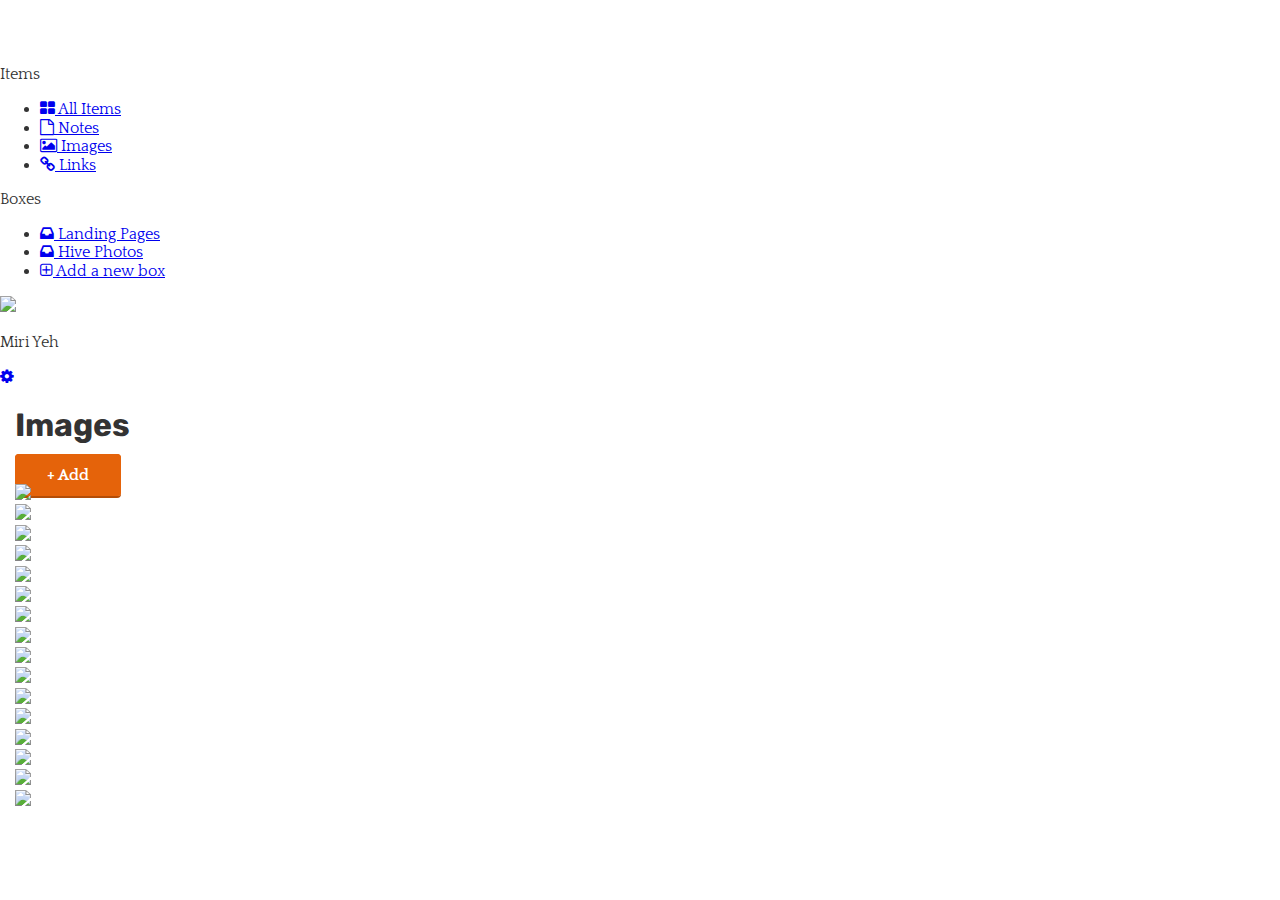
==== dashboard-images.html @ 2876e5b7 "Assignment-33-completed" ====
<!DOCTYPE html>
<html lang="en-us">
<head>
    <meta http-equiv="X-UA-Compatible" content="IE=Edge">
    <meta name="viewport" content="width=device-width, initial-scale=1">
    <meta charset="UTF-8">
    <title>Dashboard | Hive</title>
    
    <!-- Google Fonts -->
    <link href="https://fonts.googleapis.com/css?family=Quattrocento:400,700|Rubik:300,400" rel="stylesheet" type="text/css">
    
    <!-- CSS -->
    <link rel="stylesheet" href="css/normalize.css">
    <link rel="stylesheet" href="css/style.css">
    <link rel="stylesheet" href="css/font-awesome.css">
    <link rel="stylesheet" href="css/animate.css">
    
</head>
<body class="dashboard">
    <!-- LEFT NAV -->
    <nav id="left-nav" class="left-nav">
        <a href="#" class="site-logo"><img src="images/site-logo.png"/></a>
        <div class="items">
            <p>Items</p>
            <ul>
                <li><a href="#"><i class="fa fa-th-large"></i> All Items</a></li>
                <li><a href="#"><i class="fa fa-file-o"></i> Notes</a></li>
                <li><a href="#"><i class="fa fa-picture-o"></i> Images</a></li>
                <li><a href="#"><i class="fa fa-link"></i> Links</a></li>
            </ul>
            <p>Boxes</p>
            <ul>
                <li><a href="#"><i class="fa fa-inbox"></i> Landing Pages</a></li>
                <li><a href="#"><i class="fa fa-inbox"></i> Hive Photos</a></li>
                <li><a href="#"><i class="fa fa-plus-square-o"></i> Add a new box</a></li>
            </ul>
        </div>
        <div class="settings">
            <img src="https://randomuser.me/api/portraits/women/40.jpg"/>
            <p>Miri Yeh</p>
            <a href="#"><i class="fa fa-cog"></i></a>
        </div>
    </nav>
    <main role="main">
        <!-- CONTENT -->
        <section class="content">
            <div class="container">
                <div class="header">
                    <h1>Images</h1>
                    <a href="#" class="btn">+ Add</a>
                </div>
            </div>
            <div class="container">
                <!-- FIRST ROW -->
                <div class="content-item">
                    <div class="item-box">
                        <img src="http://static.pexels.com/wp-content/uploads/2014/11/red-wine-tapas-3540-825x550.jpg"/>
                    </div>
                </div>
                <div class="content-item">
                    <div class="item-box">
                        <img src="http://41.media.tumblr.com/90ef0b4692e0ba4df321674c3572e5ba/tumblr_ndyve8fmFa1tubinno1_r1_1280.jpg"/>
                    </div>
                </div>
                <div class="content-item">
                    <div class="item-box">
                        <img src="http://41.media.tumblr.com/0390d80d6c8cc4a7096033182a4bfe8a/tumblr_ndyvukSjNl1tubinno1_1280.jpg"/>
                    </div>
                </div>
                <div class="content-item">
                    <div class="item-box">
                        <img src="http://41.media.tumblr.com/fddb3f2b0bdf390efd7ea87372e75fa5/tumblr_ndyg3pYbKW1tubinno1_1280.jpg"/>
                    </div>
                </div>
                <!-- SECOND ROW -->
                <div class="content-item">
                    <div class="item-box">
                        <img src="https://static.pexels.com/photos/30252/pexels-photo-30252-large.jpg"/>
                    </div>
                </div>
                <div class="content-item">
                    <div class="item-box">
                        <img src="https://static.pexels.com/photos/58592/pexels-photo-58592-large.jpeg"/>
                    </div>
                </div>
                <div class="content-item">
                    <div class="item-box">
                        <img src="https://static.pexels.com/photos/131772/pexels-photo-131772-large.jpeg"/>
                    </div>
                </div>
                <div class="content-item">
                    <div class="item-box">
                        <img src="https://static.pexels.com/photos/30821/pexels-photo-30821-large.jpg"/>
                    </div>
                </div>
                <!-- THIRD ROW -->
                <div class="content-item">
                    <div class="item-box">
                        <img src="https://static.pexels.com/photos/28017/pexels-photo-28017-large.jpg"/>
                    </div>
                </div>
                <div class="content-item">
                    <div class="item-box">
                        <img src="https://static.pexels.com/photos/122084/pexels-photo-122084-large.jpeg"/>
                    </div>
                </div>
                <div class="content-item">
                    <div class="item-box">
                        <img src="https://static.pexels.com/photos/129441/pexels-photo-129441-large.jpeg"/>
                    </div>
                </div>
                <div class="content-item">
                    <div class="item-box">
                        <img src="https://static.pexels.com/photos/31329/pexels-photo-31329-large.jpg"/>
                    </div>
                </div>
                <!-- FOURTH ROW -->
                <div class="content-item">
                    <div class="item-box">
                        <img src="https://static.pexels.com/photos/54539/pexels-photo-54539-large.jpeg"/>
                    </div>
                </div>
                <div class="content-item">
                    <div class="item-box">
                        <img src="https://static.pexels.com/photos/67448/pexels-photo-67448-large.jpeg"/>
                    </div>
                </div>
                <div class="content-item">
                    <div class="item-box">
                        <img src="https://static.pexels.com/photos/205371/pexels-photo-205371-large.jpeg"/>
                    </div>
                </div>
                <div class="content-item">
                    <div class="item-box">
                        <img src="https://static.pexels.com/photos/211451/pexels-photo-211451-large.jpeg"/>
                    </div>
                </div>
            </div>

        </section>
        
    </main>
</body>
</html>
---- css/style.css ----
html, body {
    overflow-x:hidden;
}
body {
    font-family: "Quattrocento", Palatino, Bookman, serif;
    color:#333333;   
}
h1, h2, h3, h4, h5, h6 {
    font-family: "Rubik", Helvetica, Arial, sans-serif;
}
h2 {
    font-size: 28px;
    font-weight: normal;
    margin-bottom: 5px;
}
p {
    font-size: 16px;
    line-height: 19px;
    font-weight: 100;
}

/* GRID */
.container {
    margin-right: auto;
    margin-left: auto;
    padding-left: 15px;
    padding-right: 15px;
    position: relative;
}
.container:before,
.container:after {
    content: " ";
    display: table;
}
.container:after {
    clear:both;
}
.one-half, .one-third, .one-fourth {
    width:96%;
    float:left;
    position:relative;
    min-height: 1px;
    margin: 0 2% 20px;
}
@media (min-width: 320px, max-width: 480px) {
    .container {
        width:90%;
    }
    .one-half {
        width:46%;
    }
}
@media (min-width: 481px, max-width: 768px) {
    .container {
        width:90%;
    }
    .one-half {
        width:46%;
    }
}
@media (min-width: 769px, max-width: 992px) {
    .container {
        width:90%;
    }
    .one-half {
        width:46%;
    }
    .one-third {
        width:29.33333%;
    }
    .one-fourth {
        width:21%;
    }
}
@media (min-width: 993px, max-width: 1200px) {
    .container {
        width:1170px;
    }
}

/* HEADER */
header {
    color:#FFFFFF;
    background: #007C85;
    background-image: linear-gradient(206deg, #17C6D2 0%, #007C85 94%);
}
header nav {
    padding:1em 0;
}
header nav ul {
    display:inline;
    text-align:right;
    float:right;
    margin:0;
}
header nav ul > li {
    list-style-type: none;
    display: inline-block;
    margin: 0 15px;
}
header nav ul > li.btn-outline {
    padding:10px 15px;
    border:2px solid #FFFFFF;
    border-radius: 4px;
}
header nav ul > li.btn-outline:hover {
    background: #FFFFFF;
}
header nav ul > li > a {
    color:#FFFFFF;
    text-decoration: none;
}
header nav ul > li.btn-outline:hover > a {
    color:#17C6D2;
}
header .hero {
    text-align:center;
    display:block;
    position:relative;
}
header .hero h1 {
    font-size:40px;
    font-weight: normal;
    margin:95px 0 0;
}
header .hero p {
    font-size: 18px;
    line-height: 26px;
    font-weight: 100;
    margin:10px 0 40px;
}
header .hero img {
    display:block;
    margin:3em auto 0;
}
@media (min-width: 320px) {
    header .hero img {
        width:96%;
    }
}

/* BUTTONS */
.btn {
    border-radius: 4px;
    color:#FFFFFF;
    font-weight: 600;
    text-decoration: none;
    padding:10px 30px;
    background: #E5630A;
    border:2px solid #E5630A;
    box-shadow: 0px 2px 0px 0px #B44D07;
}

/* BENEFITS */
.benefits {
    text-align: center;
    display: block;
    position: relative;
}
.benefits ul {
    margin: 0 auto;
    padding:4em 0;
}
.benefits ul li {
    list-style-type: none;
    display: inline-block;
}
.benefits i {
    color:#007C85;
    font-size:60px;
    margin:0;
    vertical-align: middle;
}
.benefits h2 {
    color:#007C85;
}

/* PRICING */
.pricing {
    background: #007C85 url("../images/background-pricing.png") top center no-repeat;
    background: url("../images/background-pricing.png") top center no-repeat, linear-gradient(206deg, #17C6D2 0%, #007C85 94%);
    background-size:cover;
    text-align: center;
    padding:4em 0;
}
.pricing h2, .pricing p {
    color:#FFFFFF;
}
.pricing ul {
    margin:0 auto;
    padding:2em 0;
}
.pricing ul li {
    list-style-type:none;
}
.box {
    padding:0 15px 15px;
    background: #FFFFFF;
    box-shadow: 0px 2px 4px 0px rgba(0,0,0,0.20);
    min-height: 439px;
    position:relative;
    margin-top: 25px;
}
.box.middle {
    min-height: 485px;
    margin-top:0px;
}
.box h3 {
    font-family: "Quattrocento", Palatino, Bookman, serif;
    font-weight: 600;
    text-transform: uppercase;
    background: #E2E2E2;
    box-shadow: 0px 1px 2px 0px rgba (0,0,0,0.40);
    left:0;
    right:0;
    top:0;
    text-align: center;
    margin:0 -15px 40px;
    padding:10px 0;
}
.box h4 {
    font-size:40px;
    font-weight:normal;
    margin: 40px 0 10px;
    color:#17C6D2;
}
.box h4 span{
    font-size:22px;
    vertical-align: top;
}
.box h4 span.month {
    font-family: "Quattrocento", Palatino, Bookman, serif;
    font-weight: 100;
    color:#888888;
    font-size:18px;
    vertical-align: middle;
}
.box ul li {
    font-size: 18px;
    margin-bottom: 20px;
    font-weight: 100;
}
.box .btn {
    position: absolute;
    bottom: 20px;
    left: 20px;
    right: 20px;
}
.small {
    font-size: 12px;
    color: #FEFEFE;
    line-height: 15px;
    font-style:italic;
}

/* TESTIMONIALS */
.testimonials {
    padding:4em 0;
    text-align: center;
}
.testimonials h2 {
    color:#007C85;
}
.testimonials ul li {
    list-style-type: none;
}
.testimonials blockquote {
    color:#FFFFFF;
    text-align: left;
    font-style: italic;
    background:#008D96;
    position: relative;
    padding:30px;
    width: auto;
    margin:0;
}
.testimonials blockquote:after {
    top: 100%;
    left: 13%;
    border: solid transparent;
    content: " ";
    height: 0;
    width: 0;
    position: absolute;
    pointer-events: none;
    border-top-color: #008D96;
    border-width: 10px;
    margin-left: -10px;
}
.testimonials img {
    height: 65px;
    width: 65px;
    border-radius: 50%;
    float: left;
    display: inline-block;
    margin:20px 10px 0 0;
}
.testimonials p.name{
    float: left;
    display: inline-block;
    text-align: left;
    font-size:12px;
    margin-top: 30px;
}
.one-fourth.down {
    margin-top:20px;
}


/* CALL TO ACTION */
.call-to-action {
    padding:2em 0 4em;
    text-align: center;
    background-color: #008D96;
}
.call-to-action h1 {
    color:#FFFFFF;
}
.call-to-action p {
    color:#FFFFFF;
    padding-bottom: 1em;
    margin-bottom: 20px;
}

/* FOOTER */
footer {
    background-color: #007C85;
    background-image: linear-gradient(to top, #17C6D2 0%, #17C6D2 50%, #007C85 50%, #007C85 100%);
    color:#FFFFFF;
    height: 150px;
    position: relative;
    overflow: hidden;
    z-index: 0;
}
footer p, footer nav ul {
    font-size:13px;
    font-weight: 100;
    text-align: center;
    margin:10px auto 0;
}
footer nav ul li {
    list-style-type: none;
    display: inline;
}
footer nav ul li a {
    color: #FFFFFF;
    text-decoration: none;
}
footer .right-footer-block {
    background-color: transparent
}
footer .logo {
    padding:2.35em 0;
    margin: 0 auto;
    display: block;
}
@media (min-width: 992px) {
    footer {
        background-color: #17C6D2;
        background-image: linear-gradient(to left, #17C6D2 0%, #17C6D2 33.33337%, #007C85 33.33337%, #007C85 100%);
        height: 100px;
    }
    footer p, footer nav ul {
        padding: 2em 0;
        text-align: left;
    }
    footer .right-footer-block {
        background-color:#17C6D2;
    }
    footer .logo {
        padding: 2em 0 2em 1.5em;
    }
}
@media (min-width: 320px, max-width: 480px) {
    footer .right-footer-block.one-third {
        top:0!important;
        margin-top: -20px!important;
    }
}
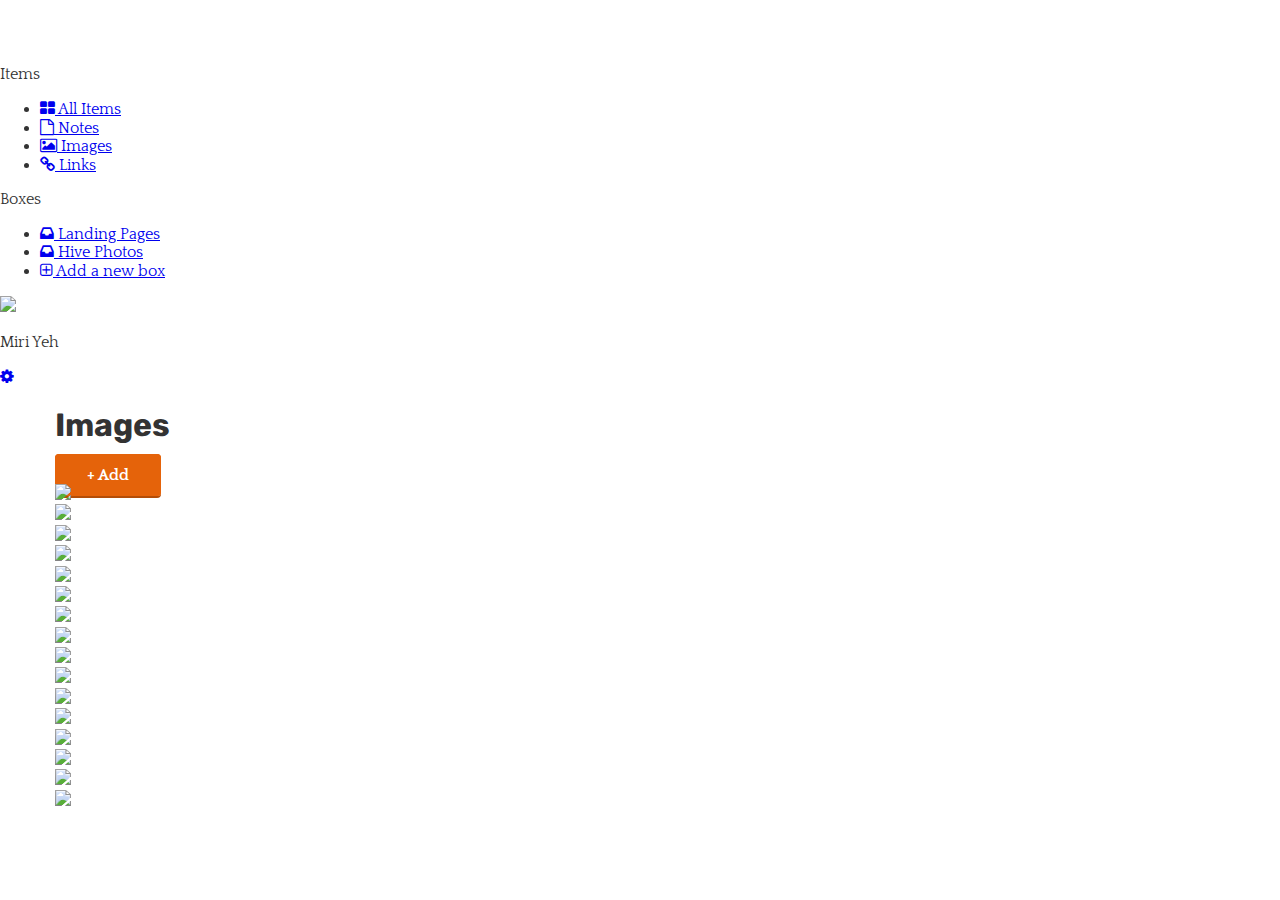
==== commit 01f26c35: "revised-content-row-comments" ====
--- a/dashboard-images.html
+++ b/dashboard-images.html
@@ -51,7 +51,7 @@
                 </div>
             </div>
             <div class="container">
-                <!-- FIRST ROW -->
+                <!-- First Row -->
                 <div class="content-item">
                     <div class="item-box">
                         <img src="http://static.pexels.com/wp-content/uploads/2014/11/red-wine-tapas-3540-825x550.jpg"/>
@@ -72,7 +72,7 @@
                         <img src="http://41.media.tumblr.com/fddb3f2b0bdf390efd7ea87372e75fa5/tumblr_ndyg3pYbKW1tubinno1_1280.jpg"/>
                     </div>
                 </div>
-                <!-- SECOND ROW -->
+                <!-- Second Row -->
                 <div class="content-item">
                     <div class="item-box">
                         <img src="https://static.pexels.com/photos/30252/pexels-photo-30252-large.jpg"/>
@@ -93,7 +93,7 @@
                         <img src="https://static.pexels.com/photos/30821/pexels-photo-30821-large.jpg"/>
                     </div>
                 </div>
-                <!-- THIRD ROW -->
+                <!-- Third Row -->
                 <div class="content-item">
                     <div class="item-box">
                         <img src="https://static.pexels.com/photos/28017/pexels-photo-28017-large.jpg"/>
@@ -114,7 +114,7 @@
                         <img src="https://static.pexels.com/photos/31329/pexels-photo-31329-large.jpg"/>
                     </div>
                 </div>
-                <!-- FOURTH ROW -->
+                <!-- Fourth Row -->
                 <div class="content-item">
                     <div class="item-box">
                         <img src="https://static.pexels.com/photos/54539/pexels-photo-54539-large.jpeg"/>
--- a/css/style.css
+++ b/css/style.css
@@ -42,41 +42,33 @@
     min-height: 1px;
     margin: 0 2% 20px;
 }
-@media (min-width: 320px, max-width: 480px) {
-    .container {
-        width:90%;
-    }
-    .one-half {
-        width:46%;
-    }
-}
-@media (min-width: 481px, max-width: 768px) {
-    .container {
-        width:90%;
-    }
-    .one-half {
-        width:46%;
-    }
-}
-@media (min-width: 769px, max-width: 992px) {
-    .container {
-        width:90%;
-    }
-    .one-half {
-        width:46%;
-    }
-    .one-third {
-        width:29.33333%;
-    }
-    .one-fourth {
-        width:21%;
-    }
-}
-@media (min-width: 993px, max-width: 1200px) {
-    .container {
-        width:1170px;
-    }
-}
+  @media (min-width: 768px) {
+   .container {
+     width: 750px;
+   }
+ }
+ @media (min-width: 992px) {
+   .container {
+     width: 970px;
+   }
+   .one-half {
+     width:46%;
+   }
+   .one-third {
+     width:29.33333%;
+   }
+   .one-fourth {
+     width:21%;
+   }
+ }
+ @media (min-width: 1200px) {
+   .container {
+     width: 1170px;
+   }
+   footer .logo {
+      padding: 2.35em 0;
+   }
+ }
 
 /* HEADER */
 header {
@@ -85,14 +77,14 @@
     background-image: linear-gradient(206deg, #17C6D2 0%, #007C85 94%);
 }
 header nav {
-    padding:1em 0;
+    padding:2em 0;
 }
 header nav ul {
-    display:inline;
-    text-align:right;
-    float:right;
-    margin:0;
-}
+   display:inline;
+   text-align: right;
+   float:right;
+   margin:0;
+ }
 header nav ul > li {
     list-style-type: none;
     display: inline-block;
@@ -113,16 +105,17 @@
 header nav ul > li.btn-outline:hover > a {
     color:#17C6D2;
 }
-header .hero {
-    text-align:center;
-    display:block;
-    position:relative;
-}
+
 header .hero h1 {
     font-size:40px;
     font-weight: normal;
     margin:95px 0 0;
 }
+ header .hero {
+   text-align: center;
+   display:block;
+   position: relative;
+ }
 header .hero p {
     font-size: 18px;
     line-height: 26px;
@@ -130,14 +123,11 @@
     margin:10px 0 40px;
 }
 header .hero img {
-    display:block;
-    margin:3em auto 0;
-}
-@media (min-width: 320px) {
-    header .hero img {
-        width:96%;
-    }
-}
+   display: block;
+     width: 96%;
+     height: auto;
+   margin:3em auto 0;
+ }
 
 /* BUTTONS */
 .btn {
@@ -210,7 +200,7 @@
     font-weight: 600;
     text-transform: uppercase;
     background: #E2E2E2;
-    box-shadow: 0px 1px 2px 0px rgba (0,0,0,0.40);
+    box-shadow: 0px 1px 2px 0px rgba(0,0,0,0.40);
     left:0;
     right:0;
     top:0;
@@ -350,30 +340,38 @@
     background-color: transparent
 }
 footer .logo {
-    padding:2.35em 0;
-    margin: 0 auto;
-    display: block;
-}
-@media (min-width: 992px) {
-    footer {
-        background-color: #17C6D2;
-        background-image: linear-gradient(to left, #17C6D2 0%, #17C6D2 33.33337%, #007C85 33.33337%, #007C85 100%);
-        height: 100px;
-    }
-    footer p, footer nav ul {
-        padding: 2em 0;
-        text-align: left;
-    }
-    footer .right-footer-block {
-        background-color:#17C6D2;
-    }
-    footer .logo {
-        padding: 2em 0 2em 1.5em;
-    }
-}
-@media (min-width: 320px, max-width: 480px) {
-    footer .right-footer-block.one-third {
-        top:0!important;
-        margin-top: -20px!important;
-    }
-}+   padding: .5em 0;
+   margin: 0 auto;
+   display: block;
+ }
+
+@media all and (min-width: 320px) and (max-width: 420px) {
+
+   footer .logo {
+      padding:0px!important;
+   }
+}
+@media all and (min-width: 421px) and (max-width: 768px){
+     footer .logo {
+      padding:0;  
+}
+}
+    
+@media all and (min-width: 769px) and (max-width: 1239){
+   footer{
+     background-color: #17C6D2;
+     background-image: linear-gradient(to left,
+        #17C6D2 0%, #17C6D2 33.33337%, #007C85 33.33337%, #007C85 100%);
+     height: 100px;
+   }
+   footer p, footer nav ul{
+     padding: 2em 0;
+     text-align: left;
+   }
+   footer .right-footer-block {
+     background-color: #17C6D2;
+   }
+   footer .logo{
+     padding: 2em 0 2em 1.5em;
+   }
+}
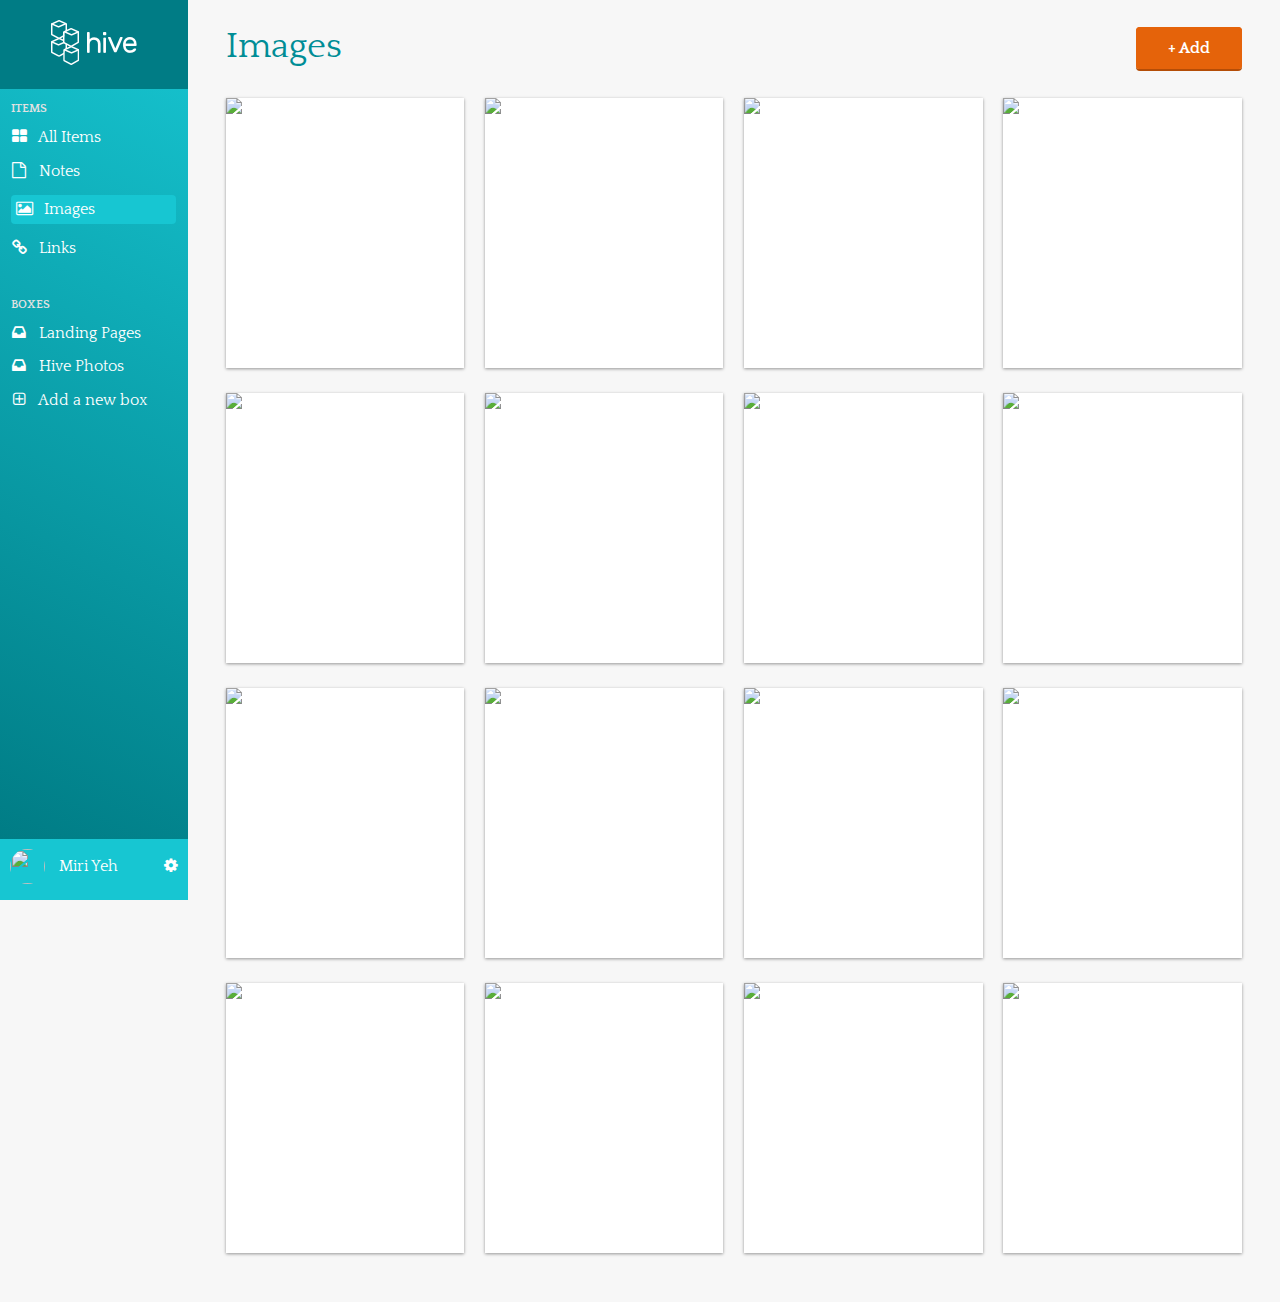
==== commit c91afb69: "Updated nav and content" ====
--- a/dashboard-images.html
+++ b/dashboard-images.html
@@ -14,6 +14,7 @@
     <link rel="stylesheet" href="css/style.css">
     <link rel="stylesheet" href="css/font-awesome.css">
     <link rel="stylesheet" href="css/animate.css">
+    <link rel="stylesheet" href="css/dropit.css">
     
 </head>
 <body class="dashboard">
@@ -25,7 +26,7 @@
             <ul>
                 <li><a href="#"><i class="fa fa-th-large"></i> All Items</a></li>
                 <li><a href="#"><i class="fa fa-file-o"></i> Notes</a></li>
-                <li><a href="#"><i class="fa fa-picture-o"></i> Images</a></li>
+                <li class="active"><a href="#"><i class="fa fa-picture-o"></i> Images</a></li>
                 <li><a href="#"><i class="fa fa-link"></i> Links</a></li>
             </ul>
             <p>Boxes</p>
@@ -38,7 +39,16 @@
         <div class="settings">
             <img src="https://randomuser.me/api/portraits/women/40.jpg"/>
             <p>Miri Yeh</p>
-            <a href="#"><i class="fa fa-cog"></i></a>
+            <ul class="menu account-menu"> <!-- settings drop up menu -->
+                 <li>
+                    <a href="#"><i class="fa fa-cog"></i></a>
+                    <ul>
+                        <li><a href="#"><i class="fa fa-cog"></i> Account Settings</a></li>
+                        <li><a href="#"><i class="fa fa-group"></i> Collaborators</a></li>
+                        <li><a href="#"><i class="fa fa-sign-out"></i> Sign Out</a></li>
+                    </ul>
+                </li>
+            </ul>
         </div>
     </nav>
     <main role="main">
@@ -47,7 +57,16 @@
             <div class="container">
                 <div class="header">
                     <h1>Images</h1>
-                    <a href="#" class="btn">+ Add</a>
+                    <ul class="menu">
+                        <li>
+                            <a href="#" class="btn">+ Add</a>
+                            <ul>
+                                <li><a href="#"><i class="fa fa-file-o"></i> Note</a></li>
+                                <li><a href="#"><i class="fa fa-picture-o"></i> Image</a></li>
+                                <li><a href="#"><i class="fa fa-link"></i> Link</a></li>
+                            </ul>
+                        </li>
+                    </ul>
                 </div>
             </div>
             <div class="container">
@@ -140,5 +159,13 @@
         </section>
         
     </main>
+    <script src="js/jquery-3.1.1.min.js"></script>
+    <script src="js/dropit.js"></script>
+    <script type="text/javascript">
+        $(".menu").dropit();
+        $( "#menu" ).click(function() {
+            $("#left-nav").toggleClass("open", 200);
+        });
+    </script>
 </body>
 </html>--- a/css/style.css
+++ b/css/style.css
@@ -42,33 +42,41 @@
     min-height: 1px;
     margin: 0 2% 20px;
 }
-  @media (min-width: 768px) {
+@media (min-width: 480px) {
+    .container {
+        width:90%;
+    }
+    .one-half {
+        width:46%;
+    }
+}
+@media (min-width: 768px) {
+    .container {
+        width: 750px;
+    }
+    .one-half {
+        width:46%;
+    }
+}
+@media (min-width: 992px) {
    .container {
-     width: 750px;
-   }
- }
- @media (min-width: 992px) {
-   .container {
-     width: 970px;
+       width: 970px;
    }
    .one-half {
-     width:46%;
+       width:46%;
    }
    .one-third {
-     width:29.33333%;
+       width:29.33333%;
    }
    .one-fourth {
-     width:21%;
+       width:21%;
    }
- }
- @media (min-width: 1200px) {
-   .container {
-     width: 1170px;
-   }
-   footer .logo {
-      padding: 2.35em 0;
-   }
- }
+}
+@media (min-width: 1200px) {
+    .container {
+        width: 1170px;
+    }
+}
 
 /* HEADER */
 header {
@@ -123,10 +131,10 @@
     margin:10px 0 40px;
 }
 header .hero img {
-   display: block;
-     width: 96%;
-     height: auto;
-   margin:3em auto 0;
+    display: block;
+    width: 96%;
+    height: auto;
+    margin:3em auto 0;
  }
 
 /* BUTTONS */
@@ -323,10 +331,11 @@
     z-index: 0;
 }
 footer p, footer nav ul {
-    font-size:13px;
+    font-size:12px;
     font-weight: 100;
     text-align: center;
     margin:10px auto 0;
+    padding:0;
 }
 footer nav ul li {
     list-style-type: none;
@@ -340,38 +349,309 @@
     background-color: transparent
 }
 footer .logo {
-   padding: .5em 0;
+   padding: 2.35em 0;
    margin: 0 auto;
    display: block;
- }
-
-@media all and (min-width: 320px) and (max-width: 420px) {
-
-   footer .logo {
-      padding:0px!important;
-   }
-}
-@media all and (min-width: 421px) and (max-width: 768px){
-     footer .logo {
-      padding:0;  
-}
-}
-    
-@media all and (min-width: 769px) and (max-width: 1239){
-   footer{
-     background-color: #17C6D2;
-     background-image: linear-gradient(to left,
-        #17C6D2 0%, #17C6D2 33.33337%, #007C85 33.33337%, #007C85 100%);
-     height: 100px;
-   }
-   footer p, footer nav ul{
-     padding: 2em 0;
-     text-align: left;
-   }
-   footer .right-footer-block {
-     background-color: #17C6D2;
-   }
-   footer .logo{
-     padding: 2em 0 2em 1.5em;
-   }
-}
+}
+@media (min-width:480px) {
+    footer p, footer nav ul {
+        margin:5px 0 5px;
+    }
+    footer .logo {
+        padding:0;
+    }
+}
+@media (min-width: 768px) {
+    footer p, footer nav ul {
+        margin:5px 0 5px;
+        text-align: center;
+    }
+    footer .logo {
+        padding:0;
+    }
+}
+@media (min-width: 992px) {
+    footer {
+        background-color: #007C85;
+        background-image: linear-gradient(to left, #17C6D2 0%, #17C6D2 33.33337%, #007C85 33.33337%, #007C85 100%);
+        height:100px;
+    }
+    footer p, footer nav ul {
+        padding:2em 0;
+        text-align:left;
+    }
+    footer .right-footer-block {
+        background-color: #17C6D2;
+    }
+    footer .logo {
+        padding:2em 0 2em 1.5em;
+    }
+}
+
+/* DASHBOARD */
+.dashboard {
+    background:#F7F7F7;
+}
+.left-nav {
+    height:100%;
+    width:280px;
+    color:#FFFFFF;
+    background: #007C85;
+    background-image: linear-gradient(206deg, #17C6D2 0%, #007C85 94%);
+    float:left;
+    position:absolute;
+    -webkit-transition: all 0.3s ease-in-out;
+    -moz-transition: all 0.3s ease-in-out;
+    -o-transition: all 0.3s ease-in-out;
+    transition: all 0.3s ease-in-out;
+    transform: translate(-280px,0);
+        -webkit-transform: translate(-280px,0); /** Chrome & Safari **/
+        -o-transform: translate(-280px,0); /** Opera **/
+        -moz-transform: translate(-280px,0); /** Firefox **/
+}
+.left-nav.open {
+    display:block;
+    width:280px;
+    -webkit-transition: all 0.3s ease-in-out;
+    -moz-transition: all 0.3s ease-in-out;
+    -o-transition: all 0.3s ease-in-out;
+    transition: all 0.3s ease-in-out;
+    transform: translate(0,0);
+        -webkit-transform: translate(0,0); /** Chrome & Safari **/
+        -o-transform: translate(0,0); /** Opera **/
+        -moz-transform: translate(0,0); /** Firefox **/
+        z-index: 100;
+}
+.hamburger {
+    position:absolute;
+    z-index:1000;
+    background:#007C85;
+    color:#FFF;
+    text-decoration: none;
+    font-size:22px;
+    padding:10px 15px;
+    border-radius: 4px;
+    left:5px;
+    top:15px;
+}
+/* slide-out nav for laptops and desktops */
+@media (min-width:992px) {
+    .left-nav {
+        height: 100vh;
+        width:14.66666667%;
+        color:#FFFFFF;
+        background: #007C85;
+        background-image: linear-gradient(206deg, #17C6D2 0%, #007C85 94%);
+        float:left;
+        position: fixed;
+        display:block;
+        transform: translate(0,0);
+        -webkit-transform: translate(0,0); /** Chrome & Safari **/
+        -o-transform: translate(0,0); /** Opera **/
+        -moz-transform: translate(0,0); /** Firefox **/
+    }
+    .left-nav.open {
+        width:14.66666667%;
+        transform: translate(0,0);
+        -webkit-transform: translate(0,0); /** Chrome & Safari **/
+        -o-transform: translate(0,0); /** Opera **/
+        -moz-transform: translate(0,0); /** Firefox **/
+    }
+    .hamburger {
+        display:none;
+    }
+}    
+.left-nav .site-logo {
+    padding:20px 0;
+    background:#007C85;
+    display:block;
+    text-align:center;
+}
+.left-nav .items {
+    padding:0 6%;
+}
+.left-nav .items p {
+    font-weight: 600;
+    text-transform: uppercase;
+    font-size: 12px;
+    color: #E2E2E2;
+    line-height: 15px;
+}
+.left-nav .items ul {
+    margin:0 0 40px;
+    padding: 0;
+}
+.left-nav .items ul li {
+    list-style-type: none;
+    margin-bottom: 15px;
+}
+.left-nav .items ul li a {
+    color:#FFFFFF;
+    text-decoration: none;
+    font-weight: 100;
+}
+.left-nav .items ul li a i {
+    width: 16px;
+    text-align:center;
+    margin-right:8px;
+}
+.left-nav .active {
+    background-color: #17C6D2;
+    border-radius: 4px;
+    padding:5px;
+}
+
+/* LEFT NAVBAR SETTINGS */
+.left-nav .settings {
+    position:absolute;
+    background:#17C6D2;
+    width:100%;
+    bottom:0;
+    left:0;
+    right:0;
+    padding:10px 0;
+}
+.left-nav .settings img {
+    height:35px;
+    width:35px;
+    border-radius: 50%;
+    margin-left:10px;
+    display:inline-block
+}
+.left-nav .settings p {
+    display:inline-block;
+    vertical-align: top;
+    padding-top:8px;
+    font-weight:400;
+    margin:0 0 0 10px;
+}
+.left-nav .settings a {
+    color: #FFFFFF;
+    text-decoration: none;
+    text-align: right;
+    float:right;
+    margin-right: 10px;
+    margin-top:8px;
+}
+.left-nav .settings .account-menu {
+    position:relative;
+    bottom:15px;
+}
+
+/* CONTENT */
+.content {
+    padding:6em 1% 1.5em;
+    float:right;
+    width:98%;
+    position:relative;
+}
+.content .header {
+    margin:0 1% 20px;
+}
+.content .header h1 {
+    font-family:"Quattrocento", Palatino, Bookman, serif;
+    font-weight: 100;
+    margin: 0 0 30px;
+    font-size:36px;
+    color: #008D96;
+    line-height:44px;
+    float:left;
+    display:inline-block;
+}
+.content .header > a {
+    float:right;
+}
+.content-item {
+    width:96%;
+    margin:0 2% 25px;
+    float:left;
+    display:block;
+}
+.item-box {
+    display:block;
+    height:230px;
+    background: #FFFFFF;
+    box-shadow: 0px 1px 3px 0px rgba(0,0,0,0.40);
+    position:relative;
+    overflow:hidden;
+    padding:20px;
+}
+/* Large Mobile Devices */
+@media (min-width:480px) {
+    .content {
+        padding:1.5em 1%;
+        float: right;
+        width:90%;
+        position:relative;
+    }
+    .content-item {
+        width:46%;
+        margin:0 2% 25px;
+        float: left;
+        display: block;
+    }
+}
+/* Tablets */
+@media (min-width: 768px) {
+    .content {
+        padding:1.5em 5%;
+        float: right;
+        width: 90%;
+        position:relative;
+    }
+    .content > .container {
+        width:700px;
+    }
+    .content-item {
+        width:31.33333%;
+        margin:0 1% 25px;
+    }
+}
+/* Laptops and Desktops */
+@media (min-width:992px) {
+    .content {
+        padding:1.5em 1%;
+        float:right;
+        width:83.33333333%;
+        position:relative;
+    }
+    .content > .container {
+        width:auto;
+    }
+    .content-item {
+        width:23%;
+        margin:0 1% 25px;
+    }
+}
+.item-box > img {
+    position:absolute;
+    height:100%;
+    width:auto;
+    top:0;
+    left:0;
+    right:0;
+}
+.item-box h2 {
+    font-family:"Quattrocento", Palatino, Bookman, serif;
+    font-weight: 700;
+    font-size:15px;
+    line-height: 17px;
+    margin:0;
+}
+.item-box h2 a {
+    color:#17C6D2;
+    text-decoration: none;
+}
+.item-box h2 img {
+    width:16px;
+    height:16px;
+    position:relative;
+    top:2px;
+    margin-right:5px;
+}
+.item-box p {
+    font-size:14px;
+    color: #333333;
+    line-height:18px;
+    margin:5px 0 0;
+}
--- a/css/dropit.css
+++ b/css/dropit.css
@@ -0,0 +1,94 @@
+/*
+ * Dropit v1.1.0
+ * http://dev7studios.com/dropit
+ *
+ * Copyright 2012, Dev7studios
+ * Free to use and abuse under the MIT license.
+ * http://www.opensource.org/licenses/mit-license.php
+ */
+
+/* These styles assume you are using ul and li */
+.dropit {
+    list-style: none;
+	padding: 0;
+	margin: 15px 0 0;
+    float:right;
+    display:inline-block;
+}
+.dropit .dropit-trigger { 
+    position: relative; 
+}
+.dropit .dropit-submenu {
+    position: absolute;
+    top: 100%;
+    right: 0; /* dropdown left or right */
+    z-index: 1000;
+    display: none;
+    min-width: 100px;
+    list-style: none;
+	padding: 20px;
+	margin: 20px 0 0;
+}
+.dropit .dropit-open .dropit-submenu { 
+    display: block; 
+    background: #FFFFFF;
+    box-shadow: 0px 2px 4px 0px rgba(0,0,0,0.30);
+    border-radius: 4px;
+}
+.dropit .dropit-open .dropit-submenu:after {
+    content: " ";
+    position:absolute;
+    border-style:solid;
+    border-width: 0 8px 8px;
+    border-color: #FFFFFF transparent;
+    display:block;
+    width: 0;
+    z-index:1;
+    top:-8px;
+    right: 10px;
+}
+.dropit .dropit-open .dropit-submenu li {
+    display:block;
+    margin-bottom: 20px;
+}
+.dropit .dropit-open .dropit-submenu li:last-child {
+    margin-bottom: 0px;
+}
+.dropit .dropit-open .dropit-submenu li i {
+    padding-right:5px;
+}
+.dropit .dropit-open .dropit-submenu li a {
+    color: #007C85;
+    text-decoration: none;
+    font-family: "Quattrocento", Palatino, Bookman, serif;
+    font-weight: 100;
+    font-size:16px;
+    text-align:left;
+    float:left;
+    margin:5px;
+}
+.account-menu.dropit .dropit-submenu {
+    position: absolute;
+    top: auto;
+    bottom: 100%;
+    right:0; /* dropdown left or right */
+    z-index: 1000;
+    display: none;
+    min-width: 160px;
+    list-style: none;
+    padding: 20px;
+    margin: 20px 0 0;
+}
+.account-menu.dropit .dropit-open .dropit-submenu:after {
+    content: " ";
+    position: absolute;
+    border-style: solid;
+    border-width: 8px 8px 0;
+    border-color: #FFFFFF transparent;
+    display: block;
+    width: 0;
+    z-index: 1;
+    top: auto;
+    bottom:-8px;
+    right: 9px;
+}